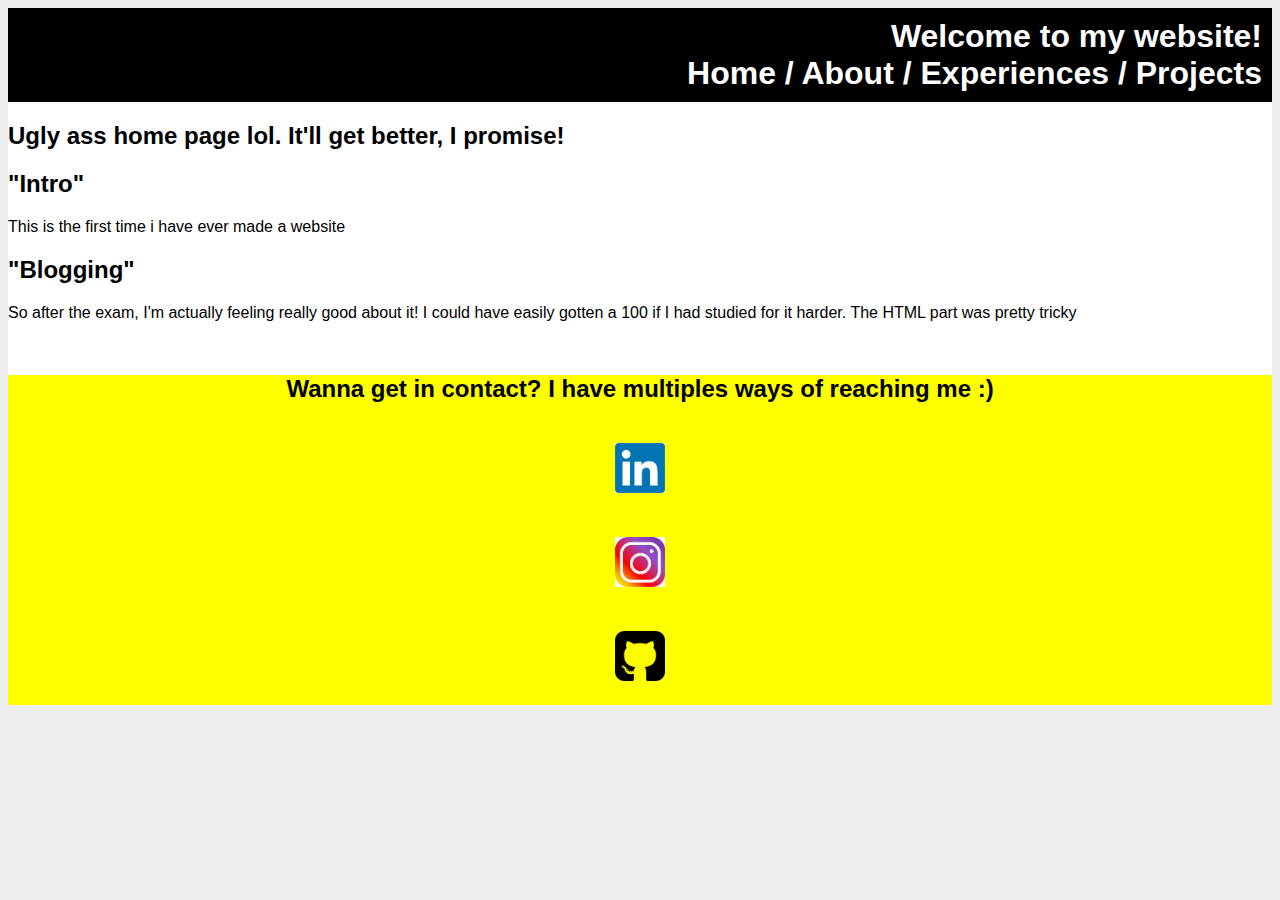
==== index.html @ 371a93dd "Update index.html" ====
<!DOCTYPE html>

<html>

    <head>
        <title> Darien's website </title> 
        <meta charset = "utf - 8"> 
        <meta name = "viewport" content = "width = device - width, initial-scale = 1">
        <link rel = "stylesheet" type = "text/css " href = "style.css" />
    </head>

    <body>

        <div id = "container">

            <div id = "header">
                <h1>
                    Welcome to my website!
                </h1>

                <h1><a href = "index.html"> Home / </a> 
                    <a href = "about-me.html"> About / </a>
                    <a href = ""> Experiences / </a> 
                    <a href = ""> Projects </a>
                </h1>
            </div>

            <div id = "content">
                
                <div id = "main">
                    <h2> Ugly ass home page lol. It'll get better, I promise! </h2>
                     
                    <h2>
                         "Intro"
                     </h2> 
                    
                    <p> 
                        This is the first time i have ever made a website
                        
                        
                        
                        <h2>
                            "Blogging"
                        </h2>    
                         
                        So after the exam, I'm actually feeling really good about it! I could have easily gotten a 100 if I had studied for it harder.
                        The HTML part was pretty tricky 
                    </p>
                </div>

            </div>
    
            <br>

            <div id = "SocialMediaLinks">

                <h2> Wanna get in contact? I have multiples ways of reaching me :) </h2>

                <div id = "linkedinPicture">
                    <a href = "https://www.linkedin.com/in/darien-miller"> 
                        <img src = "linkedin.png"width = "50" height = "50" alt = "linkedin"/> 
                    </a>
                </div>
                
                <div id = "instagramPicture">
                    <a href = "https://www.instagram.com/the_hooded_one97/?hl=en"> <img src = "instagram.jpg" width = "50" height = "50" 
                    alt = "instagram"/> </a>
                </div>
                
                <div id = "githubPicture">
                    <a href = "https://github.com/darienmiller88"> <img src = "github.png" width = "50" height = "50" alt = "github"/> </a>
                </div>
                
            </div>
        </div>

        
        
    </body>

</html>
---- style.css ----
body{
    background-color: #EEE;
    font-family: 'Arial', 'Times New Roman', Times, serif;
}

#header{
    background-color: #000000;
    color: white;
    text-align: right;
    padding: 10px;
}

#container{
    background-color:white;
}

h1{
    margin: 0;
}

a{
    text-decoration: none;
    color: white;
}

#SocialMediaLinks{
    background-color : yellow;
    color: black;
    text-align: center;
}

#githubPicture{
    border: blue;
    padding: 20px;
}

#instagramPicture{
    border:blue;
    padding: 20px;
}

#linkedinPicture{
    border: blue;
    padding: 20px;
}
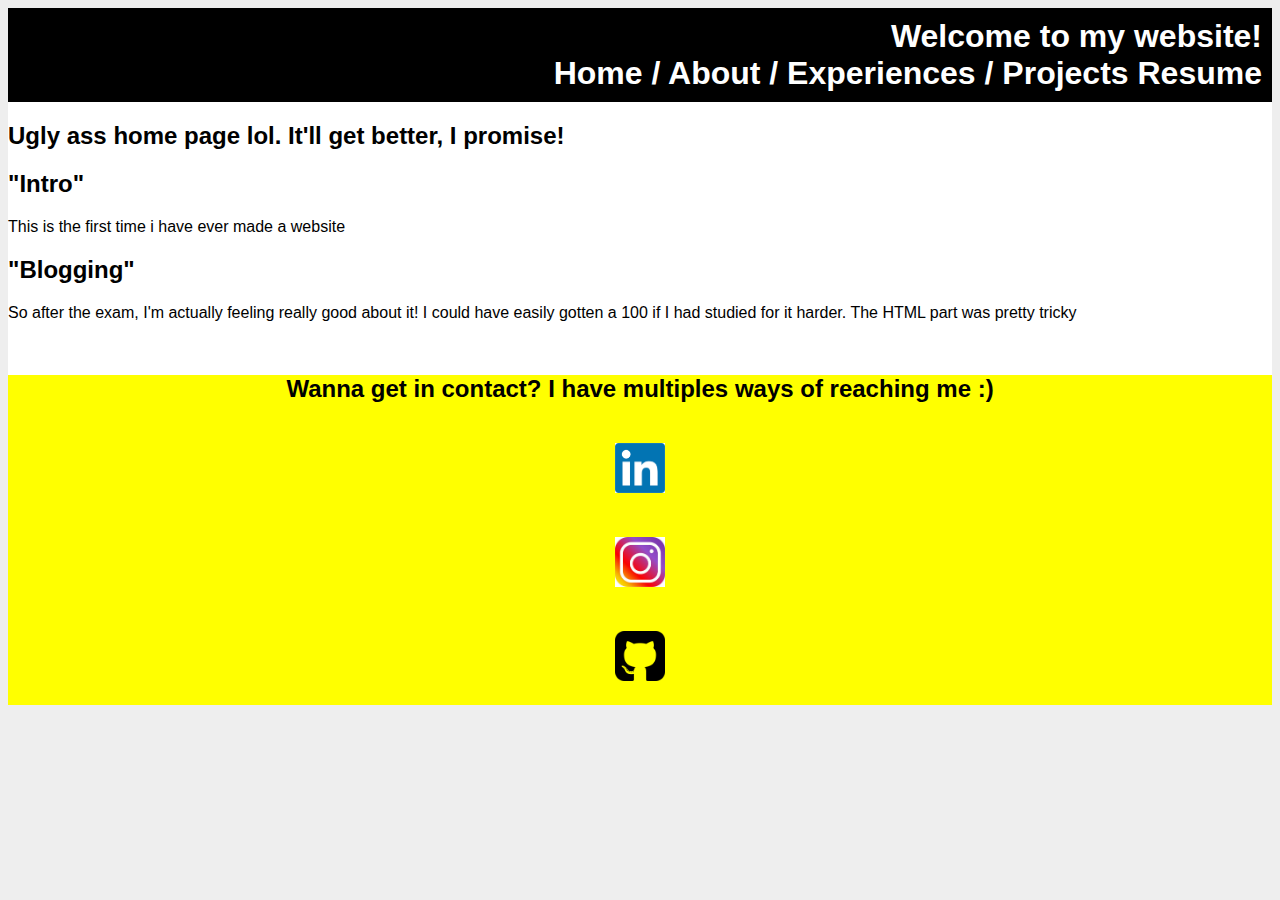
==== commit 0974d6d1: "Update index.html" ====
--- a/index.html
+++ b/index.html
@@ -22,6 +22,7 @@
                     <a href = "about-me.html"> About / </a>
                     <a href = ""> Experiences / </a> 
                     <a href = ""> Projects </a>
+                    <a href = ""> Resume </a>
                 </h1>
             </div>
 
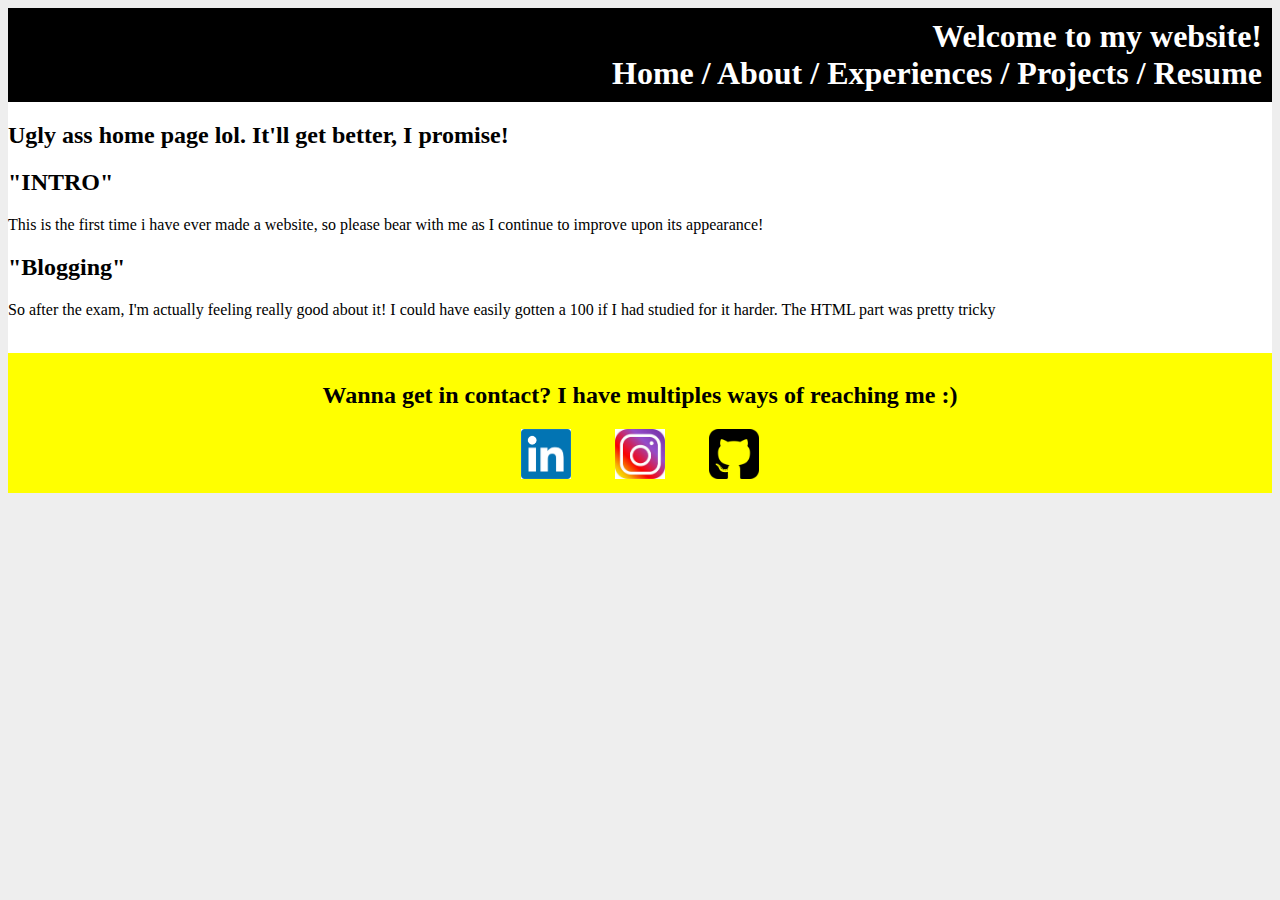
==== commit 4b549f81: "update website" ====
--- a/index.html
+++ b/index.html
@@ -21,7 +21,7 @@
                 <h1><a href = "index.html"> Home / </a> 
                     <a href = "about-me.html"> About / </a>
                     <a href = ""> Experiences / </a> 
-                    <a href = ""> Projects </a>
+                    <a href = ""> Projects / </a>
                     <a href = ""> Resume </a>
                 </h1>
             </div>
@@ -32,13 +32,11 @@
                     <h2> Ugly ass home page lol. It'll get better, I promise! </h2>
                      
                     <h2>
-                         "Intro"
-                     </h2> 
+                         "INTRO"
+                    </h2> 
                     
                     <p> 
-                        This is the first time i have ever made a website
-                        
-                        
+                        This is the first time i have ever made a website, so please bear with me as I continue to improve upon its appearance!
                         
                         <h2>
                             "Blogging"
@@ -51,26 +49,27 @@
 
             </div>
     
+
             <br>
 
             <div id = "SocialMediaLinks">
 
                 <h2> Wanna get in contact? I have multiples ways of reaching me :) </h2>
 
-                <div id = "linkedinPicture">
+                <span id = "linkedinPicture">
                     <a href = "https://www.linkedin.com/in/darien-miller"> 
                         <img src = "linkedin.png"width = "50" height = "50" alt = "linkedin"/> 
                     </a>
-                </div>
+                </span>
                 
-                <div id = "instagramPicture">
+                <span id = "instagramPicture">
                     <a href = "https://www.instagram.com/the_hooded_one97/?hl=en"> <img src = "instagram.jpg" width = "50" height = "50" 
                     alt = "instagram"/> </a>
-                </div>
+                </span>
                 
-                <div id = "githubPicture">
+                <span id = "githubPicture">
                     <a href = "https://github.com/darienmiller88"> <img src = "github.png" width = "50" height = "50" alt = "github"/> </a>
-                </div>
+                </span>   
                 
             </div>
         </div>
--- a/style.css
+++ b/style.css
@@ -1,6 +1,6 @@
 body{
     background-color: #EEE;
-    font-family: 'Arial', 'Times New Roman', Times, serif;
+    font-family: 'Times New Roman', 'Arial', Times, serif;
 }
 
 #header{
@@ -27,6 +27,7 @@
     background-color : yellow;
     color: black;
     text-align: center;
+    padding: 10px;
 }
 
 #githubPicture{
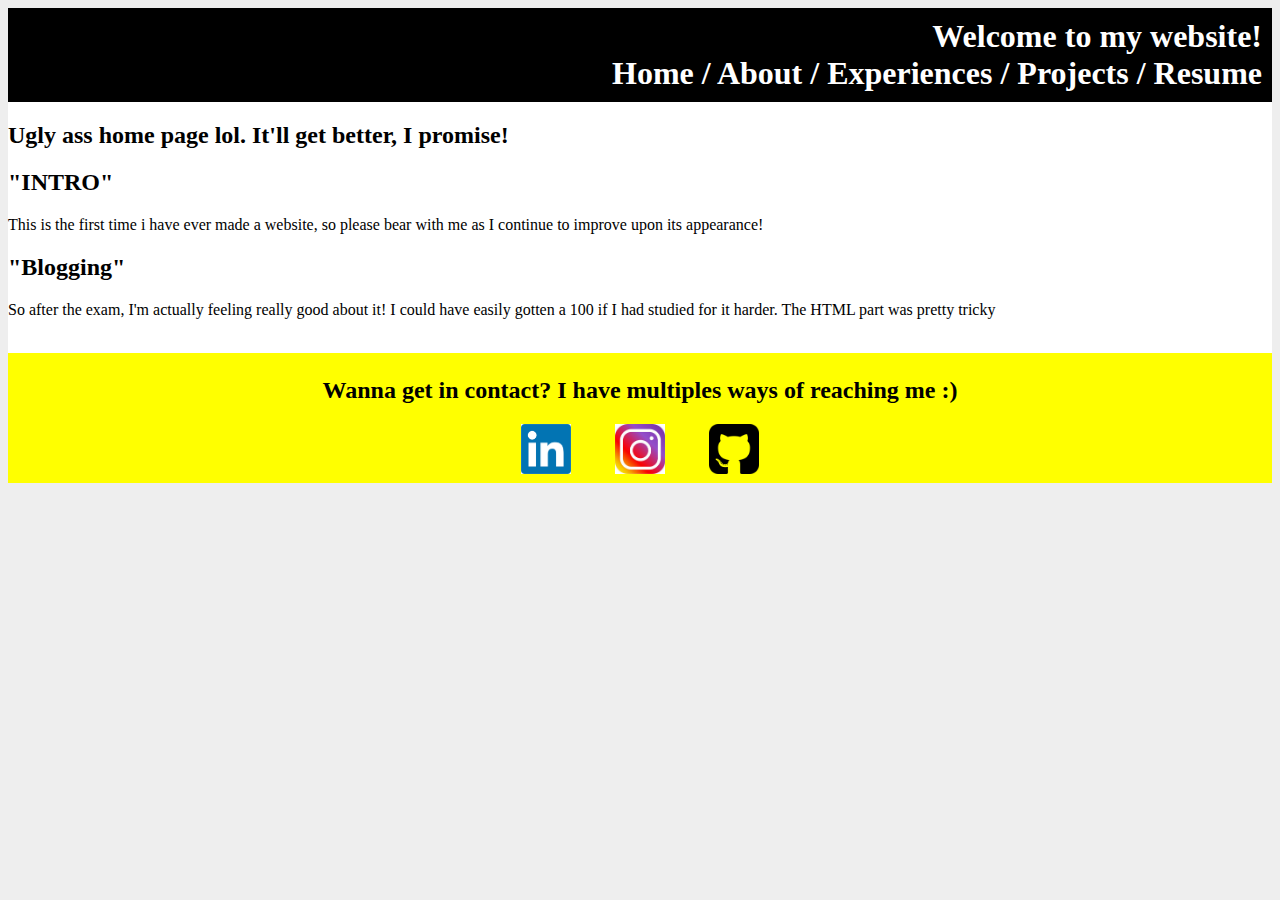
==== commit 41f68bce: "test" ====
--- a/index.html
+++ b/index.html
@@ -3,7 +3,7 @@
 <html>
 
     <head>
-        <title> Darien's website </title> 
+        <title> Darien's cool website </title> 
         <meta charset = "utf - 8"> 
         <meta name = "viewport" content = "width = device - width, initial-scale = 1">
         <link rel = "stylesheet" type = "text/css " href = "style.css" />
@@ -48,7 +48,6 @@
                 </div>
 
             </div>
-    
 
             <br>
 
--- a/style.css
+++ b/style.css
@@ -27,7 +27,8 @@
     background-color : yellow;
     color: black;
     text-align: center;
-    padding: 10px;
+    padding: 5px;
+    margin: 0;
 }
 
 #githubPicture{
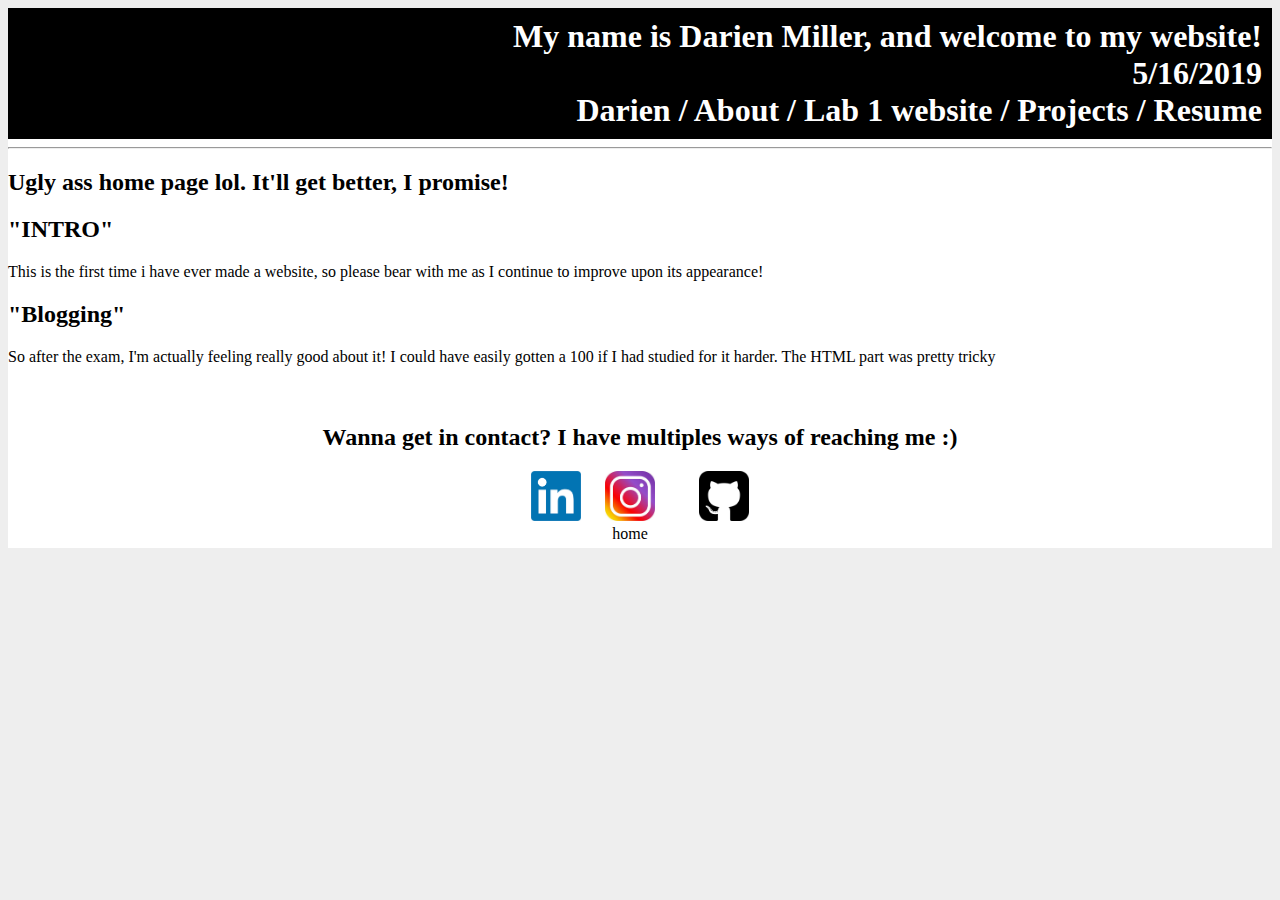
==== commit aa63d39f: "MASSVE site update!" ====
--- a/index.html
+++ b/index.html
@@ -3,10 +3,10 @@
 <html>
 
     <head>
-        <title> Darien's cool website </title> 
+        <title> Darien's website </title> 
         <meta charset = "utf - 8"> 
         <meta name = "viewport" content = "width = device - width, initial-scale = 1">
-        <link rel = "stylesheet" type = "text/css " href = "style.css" />
+        <link rel = "stylesheet" type = "text/css " href = "./css/active.css" />
     </head>
 
     <body>
@@ -15,16 +15,20 @@
 
             <div id = "header">
                 <h1>
-                    Welcome to my website!
+                    My name is Darien Miller, and welcome to my website!
+                    <br/>
+                    5/16/2019
                 </h1>
 
-                <h1><a href = "index.html"> Home / </a> 
+                <h1><a href = "index.html"> Darien / </a> 
                     <a href = "about-me.html"> About / </a>
-                    <a href = ""> Experiences / </a> 
-                    <a href = ""> Projects / </a>
-                    <a href = ""> Resume </a>
+                    <a href = "./lab1_lab2_files/lab-1.html"> Lab 1 website / </a>
+                    <a href = "https://github.com/darienmiller88"> Projects / </a>
+                    <a href = "./resume/Redesigned 2019 Resume.docx" download> Resume </a>
                 </h1>
             </div>
+
+            <hr/>
 
             <div id = "content">
                 
@@ -55,21 +59,24 @@
 
                 <h2> Wanna get in contact? I have multiples ways of reaching me :) </h2>
 
-                <span id = "linkedinPicture">
+                <class id = "linkedinPicture">
                     <a href = "https://www.linkedin.com/in/darien-miller"> 
-                        <img src = "linkedin.png"width = "50" height = "50" alt = "linkedin"/> 
+                        <img src = "./images/linkedin.png"width = "50" height = "50" alt = "linkedin"/> 
                     </a>
                 </span>
                 
                 <span id = "instagramPicture">
-                    <a href = "https://www.instagram.com/the_hooded_one97/?hl=en"> <img src = "instagram.jpg" width = "50" height = "50" 
+                    <a href = "https://www.instagram.com/the_hooded_one97/?hl=en"> <img src = "./images/instagram.jpg" width = "50" height = "50" 
                     alt = "instagram"/> </a>
                 </span>
                 
                 <span id = "githubPicture">
-                    <a href = "https://github.com/darienmiller88"> <img src = "github.png" width = "50" height = "50" alt = "github"/> </a>
+                    <a href = "https://github.com/darienmiller88"> <img src = "./images/github.png" width = "50" height = "50" alt = "github"/> </a>
                 </span>   
                 
+                <br/>
+                <a href="http://www.sci.brooklyn.cuny.edu/~xiang/cisc1600/" class="button"> home</a>
+
             </div>
         </div>
 
--- a/css/active.css
+++ b/css/active.css
@@ -0,0 +1,98 @@
+body{
+    background-color: #EEE;
+    font-family: 'Times New Roman', 'Arial', Times, serif;
+}
+
+#header{
+    background-color: #000000;
+    color: white;
+    text-align: right;
+    padding: 10px;
+}
+
+#container{
+    background-color:white;
+}
+
+h1{
+    margin: 0;
+}
+
+a{
+    text-decoration: none;
+    color: white;
+}
+
+#SocialMediaLinks{
+    background-color : white;
+    color: black;
+    text-align: center;
+    padding: 5px;
+    margin: 0;
+}
+
+#githubPicture{
+    border: blue;
+    padding: 20px;
+}
+
+#instagramPicture{
+    border:blue;
+    padding: 20px;
+}
+
+#linkedinPicture{
+    border: blue;
+    padding: 20px;
+}
+
+a.button {
+    -webkit-appearance: button;
+    -moz-appearance: button;
+    appearance: button;
+
+    text-decoration: none;
+    color: initial;
+}
+
+.aboutMe{
+    background-color: #000000;
+    color: white;
+    text-align: center;
+    padding: 10px;
+}
+
+.ProgrammingPictures{
+    /*color: black;*/
+    text-align: center;
+    padding: 35px;
+    margin: 0;
+}
+
+.Pong{
+    padding: 50px;
+}
+
+.Snake{
+    padding: 50px;
+}
+
+.FlappyBird{
+    padding: 50px;
+}
+
+table{
+    /*background:rgb(47, 255, 134);*/
+    background: #000000;
+    color: white;
+}
+
+hr{
+    display: block;
+    margin-top: 0.5em;
+    margin-bottom: 0.5em;
+    margin-left: auto;
+    margin-right: auto;
+    border-style: inset;
+    border-width: 1px;
+}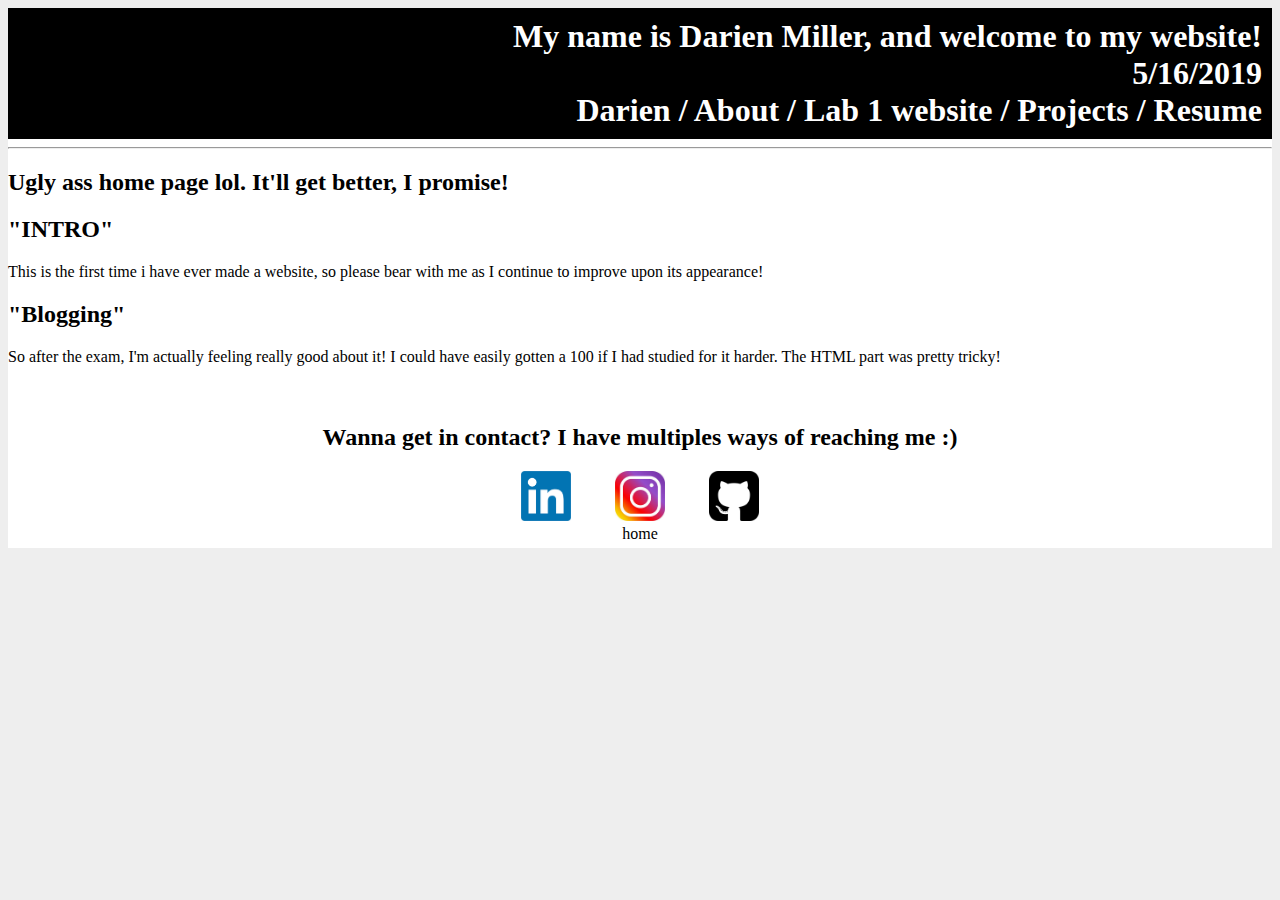
==== commit 6c3c5f68: "update" ====
--- a/index.html
+++ b/index.html
@@ -24,7 +24,7 @@
                     <a href = "about-me.html"> About / </a>
                     <a href = "./lab1_lab2_files/lab-1.html"> Lab 1 website / </a>
                     <a href = "https://github.com/darienmiller88"> Projects / </a>
-                    <a href = "./resume/Redesigned 2019 Resume.docx" download> Resume </a>
+                    <a href = "./resume/Redesigned 2019 Resume.pdf" download> Resume </a>
                 </h1>
             </div>
 
@@ -47,7 +47,7 @@
                         </h2>    
                          
                         So after the exam, I'm actually feeling really good about it! I could have easily gotten a 100 if I had studied for it harder.
-                        The HTML part was pretty tricky 
+                        The HTML part was pretty tricky!
                     </p>
                 </div>
 
@@ -55,22 +55,22 @@
 
             <br>
 
-            <div id = "SocialMediaLinks">
+            <div class = "SocialMediaLinks">
 
                 <h2> Wanna get in contact? I have multiples ways of reaching me :) </h2>
 
-                <class id = "linkedinPicture">
+                <span class = "linkedinPicture">
                     <a href = "https://www.linkedin.com/in/darien-miller"> 
                         <img src = "./images/linkedin.png"width = "50" height = "50" alt = "linkedin"/> 
                     </a>
                 </span>
                 
-                <span id = "instagramPicture">
+                <span class = "instagramPicture">
                     <a href = "https://www.instagram.com/the_hooded_one97/?hl=en"> <img src = "./images/instagram.jpg" width = "50" height = "50" 
                     alt = "instagram"/> </a>
                 </span>
                 
-                <span id = "githubPicture">
+                <span class = "githubPicture">
                     <a href = "https://github.com/darienmiller88"> <img src = "./images/github.png" width = "50" height = "50" alt = "github"/> </a>
                 </span>   
                 
--- a/css/active.css
+++ b/css/active.css
@@ -23,26 +23,26 @@
     color: white;
 }
 
-#SocialMediaLinks{
-    background-color : white;
+.SocialMediaLinks{
+    /*background-color : white;*/
     color: black;
     text-align: center;
     padding: 5px;
     margin: 0;
 }
 
-#githubPicture{
-    border: blue;
+.githubPicture{
+    text-align: center;
     padding: 20px;
 }
 
-#instagramPicture{
-    border:blue;
+.instagramPicture{
+    text-align: center;
     padding: 20px;
 }
 
-#linkedinPicture{
-    border: blue;
+.linkedinPicture{
+    text-align: center;
     padding: 20px;
 }
 
@@ -58,12 +58,18 @@
 .aboutMe{
     background-color: #000000;
     color: white;
-    text-align: center;
+    text-align: right;
     padding: 10px;
 }
 
+.menuBar{
+    background-color: #000000;
+    color: white;
+    text-align: right;
+    padding: 10px; 
+}
+
 .ProgrammingPictures{
-    /*color: black;*/
     text-align: center;
     padding: 35px;
     margin: 0;
